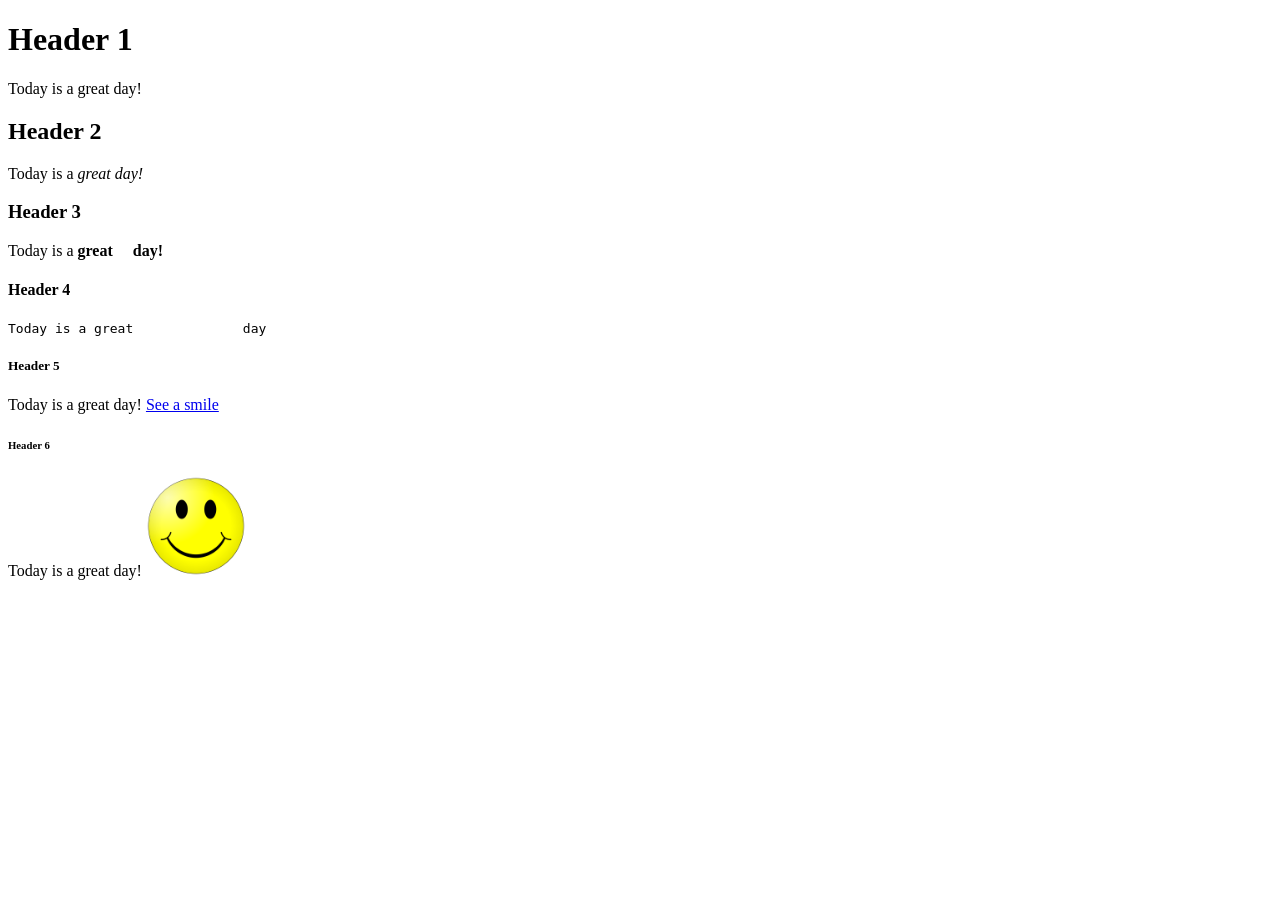
==== index.html @ 723e53dd "add files to my repo" ====
<!DOCTYPE html>
<html lang="en">
<head>
    <meta charset="UTF-8">
    <meta name="viewport" content="width=device-width, initial-scale=1.0">
    <title>Document</title>
</head>
<body>
    <h1>Header 1</h1>
    <p>Today is a great day!</p>
    <h2>Header 2</h2>
    <p>Today is a <em>great day!</em></p>
    <h3>Header 3</h3>
    <p>Today is a <strong>great&nbsp;&nbsp;&nbsp;&nbsp;&nbsp;day! </strong></p>
    <h4>Header 4</h4>
    <p><pre>Today is a great              day</pre></p>
    <h5>Header 5</h5>
    <p>Today is a great day! <a href="https://en.wikipedia.org/wiki/Smiley#/media/File:Smiley.svg">See a smile</a></p>
    <h6>Header 6</h6>
    <p>Today is a great day!
        <a href="https://www.google.com/search?sca_esv=fec97c53437c9e90&rlz=1C5CHFA_enKR908KR908&sxsrf=APpeQnvSuW1nKYs_CL6O6Rw6Evf17s6Iwg:1789516742747&udm=2&fbs=[base64]&q=smile&sa=X&ved=2ahUKEwjAjJWu5fGWAxW8GFkFHePeGwYQtKgLegQIIxAB&biw=1300&bih=988&dpr=2#sv=CAMSURoyKhBlLUpjVjJ3Ri1UQkFvSm5NMg5KY1Yyd0YtVEJBb0puTToORUItN2w2ZDNlUFoxQ00gBCoXCgFzEhBlLUpjVjJ3Ri1UQkFvSm5NGAEwARgHIMSitvkLSggQARgBIAEoAQ">
            <img src="image/smile.jpg" alt="" width="100px">
        </a>
    </p>

</body>
</html>
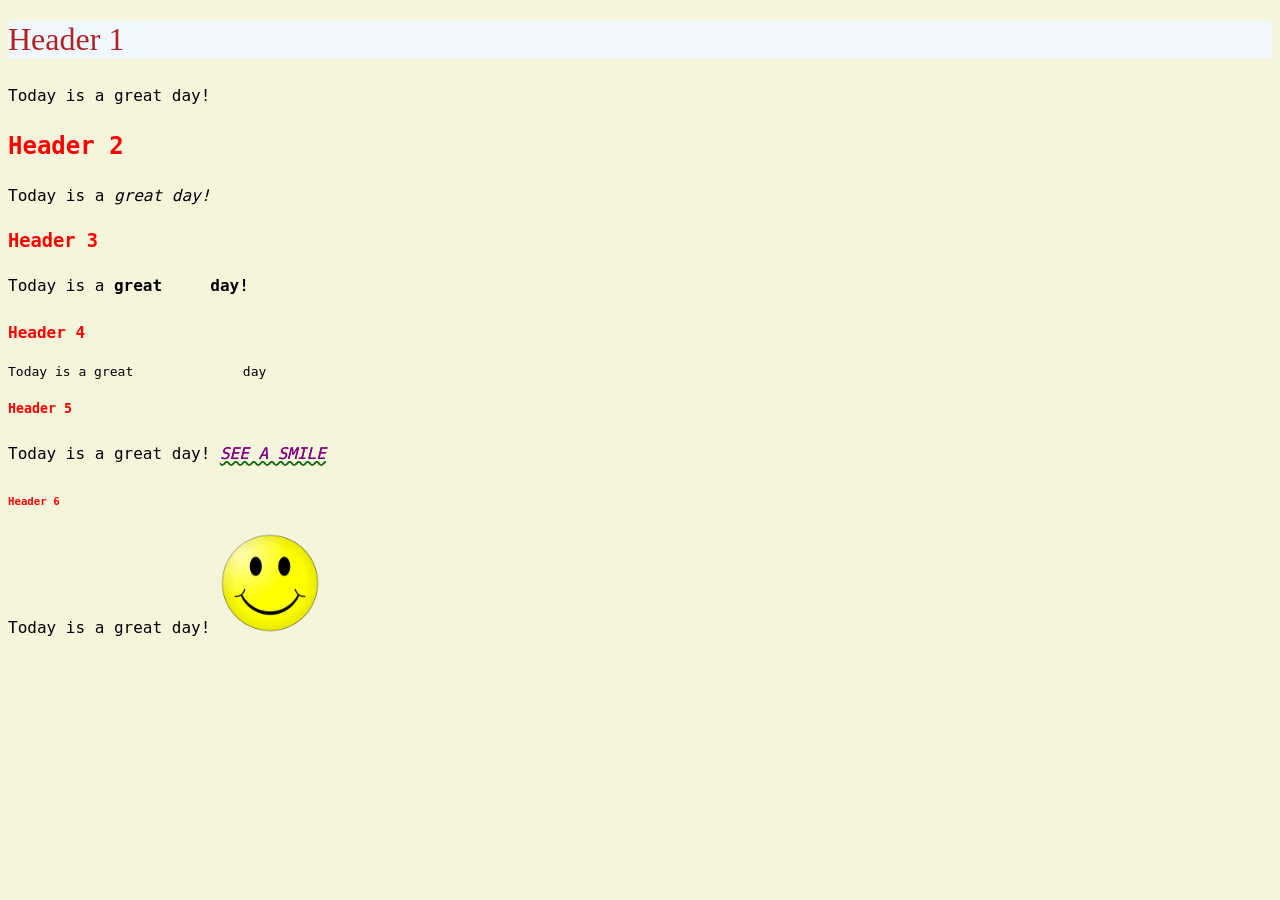
==== commit 3c96d88d: "update index file" ====
--- a/index.html
+++ b/index.html
@@ -4,6 +4,7 @@
     <meta charset="UTF-8">
     <meta name="viewport" content="width=device-width, initial-scale=1.0">
     <title>Document</title>
+    <link rel="stylesheet" href="css/style.css">
 </head>
 <body>
     <h1>Header 1</h1>
--- a/css/style.css
+++ b/css/style.css
@@ -0,0 +1,53 @@
+@import url('https://fonts.googleapis.com/css2?family=Rye&family=Space+Mono:ital,wght@0,400;0,700;1,400;1,700&display=swap');
+
+body{
+    background-color: beige;
+    font-family: Arial, Helvetica, sans-serif;
+    
+}
+
+h1{
+    font-family: "Rye", serif;
+    font-weight: 400;
+    font-style: normal;
+    background-color: aliceblue;
+    color: firebrick;
+}
+
+h2, h3, h4, h5, h6 {
+    font-family: "Space Mono", monospace;
+    color: red
+    ;
+}
+p{
+    line-height: 200%;
+     font-family: "Space Mono", monospace;
+     font-weight: 400;
+     font-style: normal;
+}
+
+.footnote {
+    font-weight: 700;
+}
+
+a{
+    color: purple;
+    font-weight: 400;
+    font-style: italic;
+    text-decoration: green wavy underline;
+    text-transform: uppercase;
+}
+
+.classicalName {
+    font-style: italic;
+    color: blue;
+}
+
+#OrchidDisambig {
+    color: rgb(209, 63, 87);
+    text-shadow: 8px 8px #e8d8e8;
+}
+
+a {
+    text-shadow: 0px 0px;
+}
